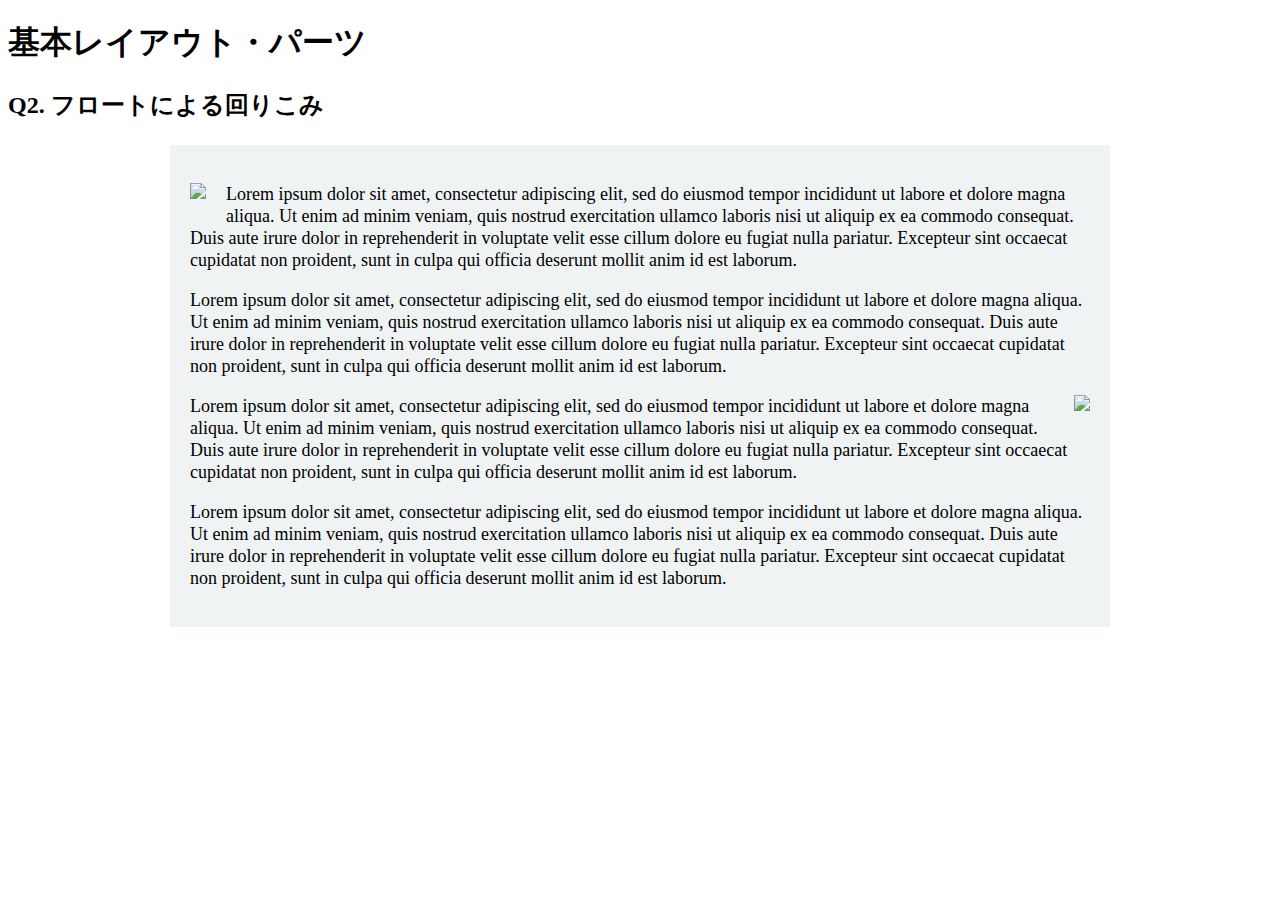
==== layout-parts/q2/index.html @ 8cc9946e "finished" ====
<!DOCTYPE html>
<html>
<head>
    <meta charset="utf-8">
    <meta http-equiv="X-UA-Compatible" content="IE=edge">
    <meta name="viewport" content="width=device-width, initial-scale=1.0, maximum-scale=1.0, user-scalable=no">
    <meta name="format-detection" content="telephone=no">
    <title>基本レイアウト・パーツ</title>
    <link rel="stylesheet" href="http://gizumo-inc.github.io/sample/front-lesson/layout-parts/assets/css/reset.css">
    <link rel="stylesheet" href="http://gizumo-inc.github.io/sample/front-lesson/layout-parts/assets/css/base.css">
    <link rel="stylesheet" href="../assets/css/base.css">
    <link rel="stylesheet" href="css/style.css">
</head>
<body>

<div class="wrapper">
    <h1 class="title">基本レイアウト・パーツ</h1>

    <div class="box">
        <h2 class="headline">
            <p class="headline__txt">Q2. フロートによる回りこみ</p>
        </h2>
        <!--
        floatは要素を横並びにするという役割を持ったプロパティですが、文字を回り込ませることができるプロパティでもあります。
        その機能を使って文字列の中に画像をまぜてきれいなレイアウトを作ることができます。
        このレイアウトはボックスで言うと、1つの大きなボックスの中に2つのボックスが縦に並んでいる状態です。文字がずっと続いているのでボックスは1つしかないと思われがちですが、2つのボックスで作っているのでそこを意識してみてください。

        画像はimgタグを使って出力します。使う画像は以下の2つです。
        1つ目の画像： "http://gizumo-inc.github.io/sample/front-lesson/layout-parts/assets/img/q2/thumb_1.jpg"
        2つ目の画像： "http://gizumo-inc.github.io/sample/front-lesson/layout-parts/assets/img/q2/thumb_2.jpg"

        ■この問題で使う大事なプロパティ
        ・margin
        ・float
        -->
        <!-- 回答はここに書いてね -->
<div class="big-box">
  <div class="upper">
    <div class="upper-img"><img src="http://gizumo-inc.github.io/sample/front-lesson/layout-parts/assets/img/q2/thumb_1.jpg"></div>
        <p>Lorem ipsum dolor sit amet, consectetur adipiscing elit, sed do eiusmod tempor incididunt ut labore et dolore magna aliqua. Ut enim ad minim veniam, quis nostrud exercitation ullamco laboris nisi ut aliquip ex ea commodo consequat. Duis aute irure dolor in reprehenderit in voluptate velit esse cillum dolore eu fugiat nulla pariatur. Excepteur sint occaecat cupidatat non proident, sunt in culpa qui officia deserunt mollit anim id est laborum.</p>
        <p>Lorem ipsum dolor sit amet, consectetur adipiscing elit, sed do eiusmod tempor incididunt ut labore et dolore magna aliqua. Ut enim ad minim veniam, quis nostrud exercitation ullamco laboris nisi ut aliquip ex ea commodo consequat. Duis aute irure dolor in reprehenderit in voluptate velit esse cillum dolore eu fugiat nulla pariatur. Excepteur sint occaecat cupidatat non proident, sunt in culpa qui officia deserunt mollit anim id est laborum.</p>

  </div>
  <div class="lower">
  <div class="lower-img"><img src="http://gizumo-inc.github.io/sample/front-lesson/layout-parts/assets/img/q2/thumb_2.jpg"></div>
    <p>Lorem ipsum dolor sit amet, consectetur adipiscing elit, sed do eiusmod tempor incididunt ut labore et dolore magna aliqua. Ut enim ad minim veniam, quis nostrud exercitation ullamco laboris nisi ut aliquip ex ea commodo consequat. Duis aute irure dolor in reprehenderit in voluptate velit esse cillum dolore eu fugiat nulla pariatur. Excepteur sint occaecat cupidatat non proident, sunt in culpa qui officia deserunt mollit anim id est laborum.</p>
    <p>Lorem ipsum dolor sit amet, consectetur adipiscing elit, sed do eiusmod tempor incididunt ut labore et dolore magna aliqua. Ut enim ad minim veniam, quis nostrud exercitation ullamco laboris nisi ut aliquip ex ea commodo consequat. Duis aute irure dolor in reprehenderit in voluptate velit esse cillum dolore eu fugiat nulla pariatur. Excepteur sint occaecat cupidatat non proident, sunt in culpa qui officia deserunt mollit anim id est laborum.</p>
  </div>
</div>
        <!-- 回答はここに書いてね -->
    </div>
</div>

</body>
</html>
---- layout-parts/q2/css/style.css ----
@charset "UTF-8";

/* 回答はここに書いてね */

.big-box {
  width: 900px;
  background-color: #eff3f4;
  margin: 0 auto;
  font-size: 18px;
  line-height: 22px;
  padding: 20px;

}

.upper-img img {
  margin: 0 20px 10px 0;
  float: left;
}

.lower-img img {
  margin: 0 0 10px 20px;
  float: right;
}

.upper-sentence,.lower-sentence {
  font-size: 18px;
  line-height: 22px;
  word-break: break-all;
}

/*.upper,.lower {
  padding: 20px;
}*/
/*
img {
  margin: 10px 20px;
}*/
/* 回答

はここに書いてね */
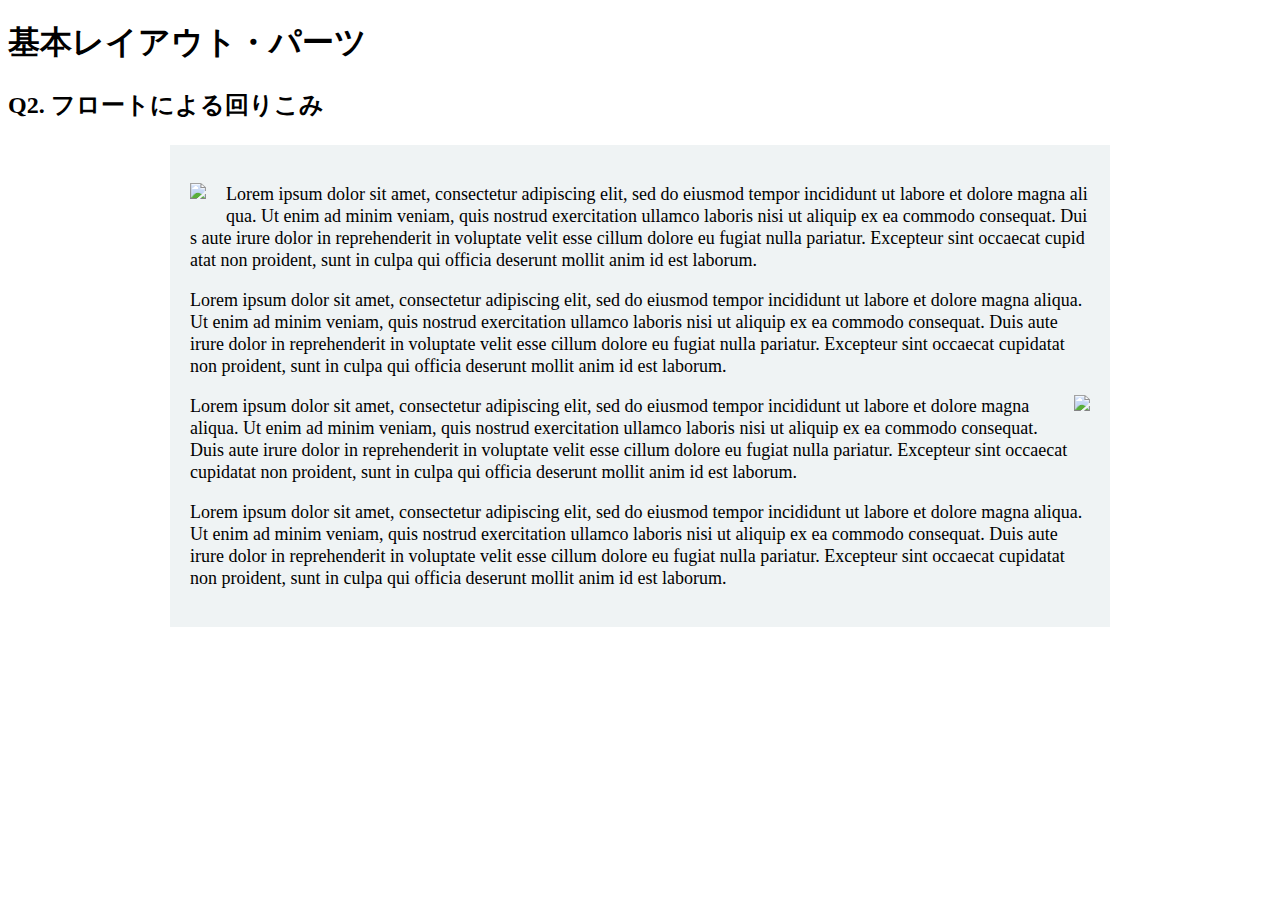
==== commit ce7e47ce: "finished all" ====
--- a/layout-parts/q2/index.html
+++ b/layout-parts/q2/index.html
@@ -37,7 +37,7 @@
 <div class="big-box">
   <div class="upper">
     <div class="upper-img"><img src="http://gizumo-inc.github.io/sample/front-lesson/layout-parts/assets/img/q2/thumb_1.jpg"></div>
-        <p>Lorem ipsum dolor sit amet, consectetur adipiscing elit, sed do eiusmod tempor incididunt ut labore et dolore magna aliqua. Ut enim ad minim veniam, quis nostrud exercitation ullamco laboris nisi ut aliquip ex ea commodo consequat. Duis aute irure dolor in reprehenderit in voluptate velit esse cillum dolore eu fugiat nulla pariatur. Excepteur sint occaecat cupidatat non proident, sunt in culpa qui officia deserunt mollit anim id est laborum.</p>
+        <p class="upper-sentence">Lorem ipsum dolor sit amet, consectetur adipiscing elit, sed do eiusmod tempor incididunt ut labore et dolore magna aliqua. Ut enim ad minim veniam, quis nostrud exercitation ullamco laboris nisi ut aliquip ex ea commodo consequat. Duis aute irure dolor in reprehenderit in voluptate velit esse cillum dolore eu fugiat nulla pariatur. Excepteur sint occaecat cupidatat non proident, sunt in culpa qui officia deserunt mollit anim id est laborum.</p>
         <p>Lorem ipsum dolor sit amet, consectetur adipiscing elit, sed do eiusmod tempor incididunt ut labore et dolore magna aliqua. Ut enim ad minim veniam, quis nostrud exercitation ullamco laboris nisi ut aliquip ex ea commodo consequat. Duis aute irure dolor in reprehenderit in voluptate velit esse cillum dolore eu fugiat nulla pariatur. Excepteur sint occaecat cupidatat non proident, sunt in culpa qui officia deserunt mollit anim id est laborum.</p>
 
   </div>
--- a/layout-parts/q2/css/style.css
+++ b/layout-parts/q2/css/style.css
@@ -1,6 +1,8 @@
 @charset "UTF-8";
 
 /* 回答はここに書いてね */
+
+
 
 .big-box {
   width: 900px;
